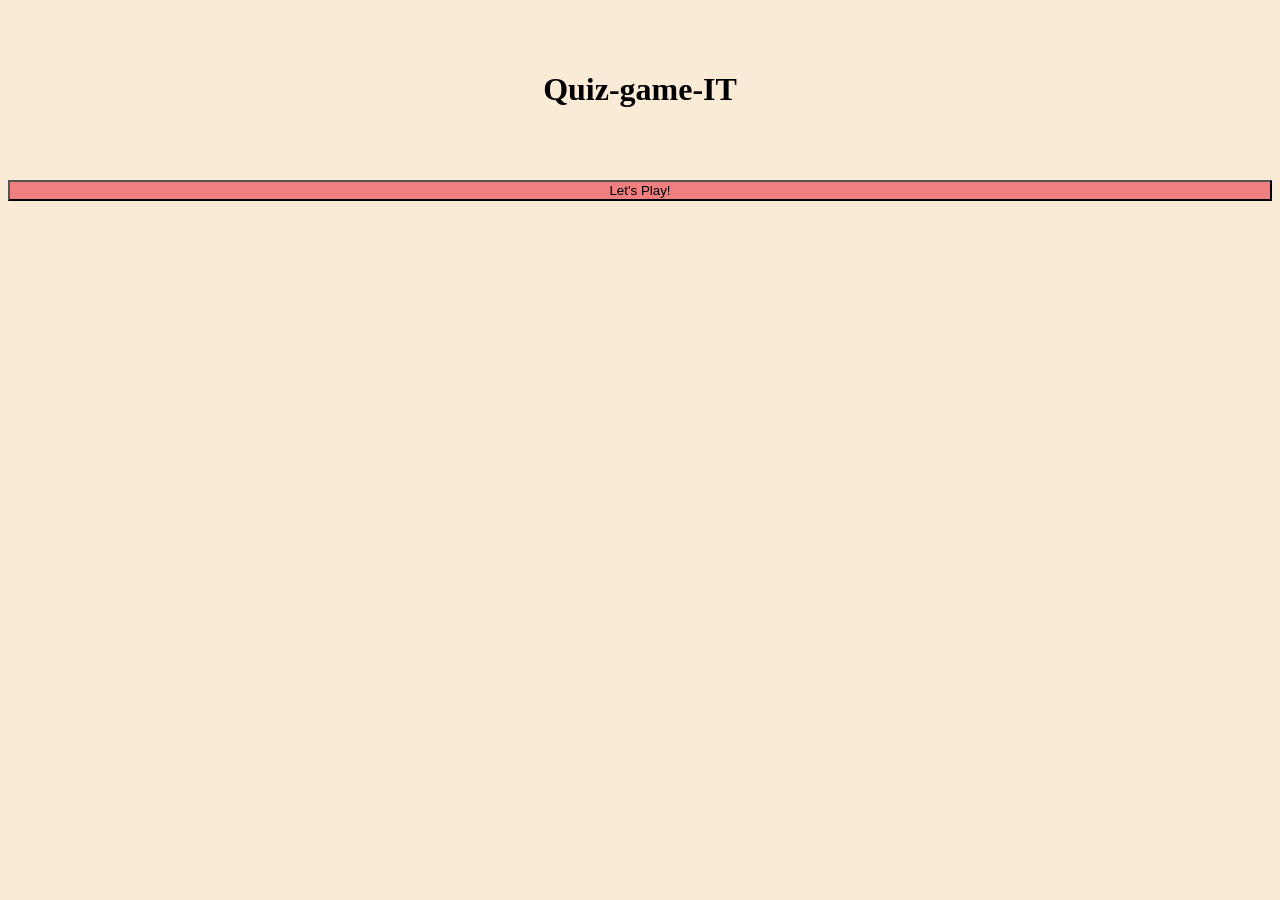
==== index.html @ 75fe56e6 "create category" ====
<!DOCTYPE html>
<html lang="en">
<head>
    <meta charset="UTF-8">
    <meta name="viewport" content="width=device-width, initial-scale=1.0">
    <title>Quiz-game-IT</title>
    <script defer src="app.js"></script>
    <!-- Fixed path to look inside the css folder -->
    <link rel="stylesheet" href="css/style.css">
</head>
<body>
    <div class="first-card">
        <h1>Quiz-game-IT</h1>
        <!-- <img src="" alt=""> -->
    </div>
     <button id="start-btn">Let's Play!</button>
</body>
</html>
---- css/style.css ----
body{
    background-color:antiquewhite;
}
.first-card{
    display: flex;
    justify-content: center;
    align-items:center ;

}
#start-btn{
    background-color:lightcoral;
    display: flex;
    justify-content: center;
    width: 100%;
    align-items: center;
}
#start-btn:hover{
    background-color:lightpink;
}



.first-card {
    display: flex;
    flex-direction: column;   /* يرتب المحتويات عمودياً (العنوان أولاً ثم الأزرار تحت بعضها) */
    align-items: center;      /* يضع العنوان ومجموعة الأزرار في المنتصف أفقياً */
    justify-content: center;  /* يضع المحتوى في المنتصف عمودياً */
    text-align: center;       /* يضمن توسيط نص العنوان */
    margin: 50px auto;        /* يعطي مسافة فوق الكارت ويوسطه في الصفحة */
}

/* الحاوية التي تجمع الزرين بجانب بعضهما */
.category-options {
    display: flex;
    flex-direction: row;    /* تجعل العناصر بجانب بعضها يميناً ويساراً */
    justify-content: center; /* تضع الزرين في المنتصف معاً */
    gap: 30px;              /* مسافة فارغة بين الزرين */
    margin-top: 30px;
    width: 100%;
}

/* التنسيق المشترك للزرين */
.category-btn {
    display: flex;
    align-items: center;
    justify-content: center;
    gap: 10px;
    padding: 15px 25px;
    font-family: 'cursive';
    font-size: 18px;
    border: 2px solid palevioletred;
    border-radius: 8px;
    background-color: white;
    cursor: pointer;
    width: 200px;          /* حجم ثابت ومناسب للزرين */
}

/* تأثير عند تمرير الماوس */
.category-btn:hover {
    background-color: lightgray;
}
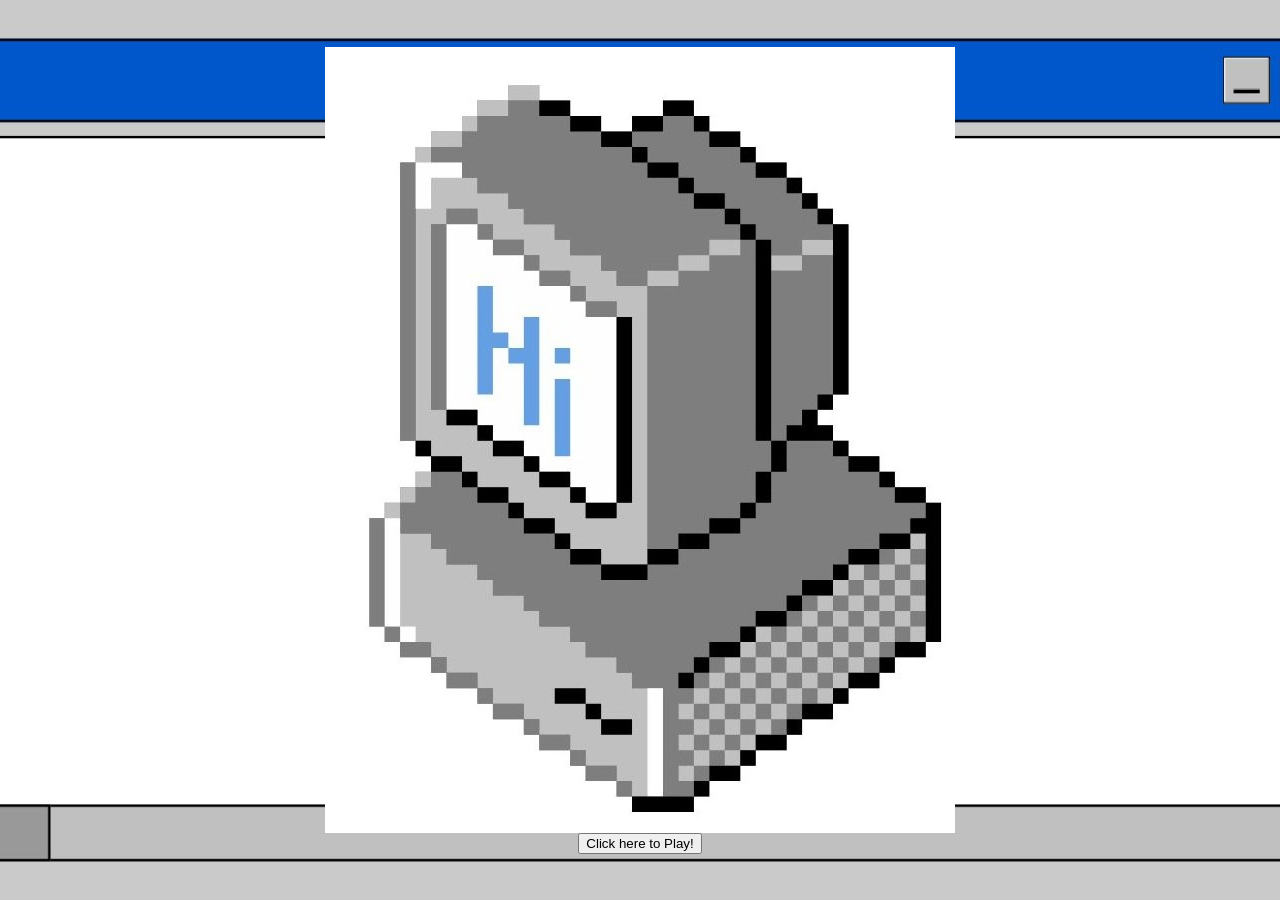
==== commit 86b3c733: "create const" ====
--- a/index.html
+++ b/index.html
@@ -3,16 +3,18 @@
 <head>
     <meta charset="UTF-8">
     <meta name="viewport" content="width=device-width, initial-scale=1.0">
-    <title>Quiz-game-IT</title>
+     <title>Quiz-game-IT</title>
     <script defer src="app.js"></script>
     <!-- Fixed path to look inside the css folder -->
     <link rel="stylesheet" href="css/style.css">
 </head>
 <body>
     <div class="first-card">
-        <h1>Quiz-game-IT</h1>
-        <!-- <img src="" alt=""> -->
+        <!-- <h1>Quiz-Game-IT</h1> -->
+        <!-- <img id="img" src="pictures/pc.jpeg" alt="Quiz">  -->
     </div>
-     <button id="start-btn">Let's Play!</button>
+    <img id="img" src="pictures/pc.jpeg" alt="Quiz">
+
+     <button id="start-btn">Click here to Play!</button>
 </body>
 </html>
--- a/css/style.css
+++ b/css/style.css
@@ -1,61 +1,16 @@
+@import url('https://fonts.googleapis.com/css2?family=Big+Shoulders+Stencil:opsz,wght@10..72,100..900&display=swap');
+
 body{
-    background-color:antiquewhite;
-}
-.first-card{
-    display: flex;
+    background-color:lightgray;
+    background-image: url('../pictures/background.jpeg');
+   display: flex;
+    flex-direction: column;
+    align-items: center;
+    min-height: 100vh;
     justify-content: center;
-    align-items:center ;
+    background-size: cover;
+    background-position: center;  
+    margin: 0;
+    font-family: "Big Shoulders Stencil", sans-serif;
 
 }
-#start-btn{
-    background-color:lightcoral;
-    display: flex;
-    justify-content: center;
-    width: 100%;
-    align-items: center;
-}
-#start-btn:hover{
-    background-color:lightpink;
-}
-
-
-
-.first-card {
-    display: flex;
-    flex-direction: column;   /* يرتب المحتويات عمودياً (العنوان أولاً ثم الأزرار تحت بعضها) */
-    align-items: center;      /* يضع العنوان ومجموعة الأزرار في المنتصف أفقياً */
-    justify-content: center;  /* يضع المحتوى في المنتصف عمودياً */
-    text-align: center;       /* يضمن توسيط نص العنوان */
-    margin: 50px auto;        /* يعطي مسافة فوق الكارت ويوسطه في الصفحة */
-}
-
-/* الحاوية التي تجمع الزرين بجانب بعضهما */
-.category-options {
-    display: flex;
-    flex-direction: row;    /* تجعل العناصر بجانب بعضها يميناً ويساراً */
-    justify-content: center; /* تضع الزرين في المنتصف معاً */
-    gap: 30px;              /* مسافة فارغة بين الزرين */
-    margin-top: 30px;
-    width: 100%;
-}
-
-/* التنسيق المشترك للزرين */
-.category-btn {
-    display: flex;
-    align-items: center;
-    justify-content: center;
-    gap: 10px;
-    padding: 15px 25px;
-    font-family: 'cursive';
-    font-size: 18px;
-    border: 2px solid palevioletred;
-    border-radius: 8px;
-    background-color: white;
-    cursor: pointer;
-    width: 200px;          /* حجم ثابت ومناسب للزرين */
-}
-
-/* تأثير عند تمرير الماوس */
-.category-btn:hover {
-    background-color: lightgray;
-}
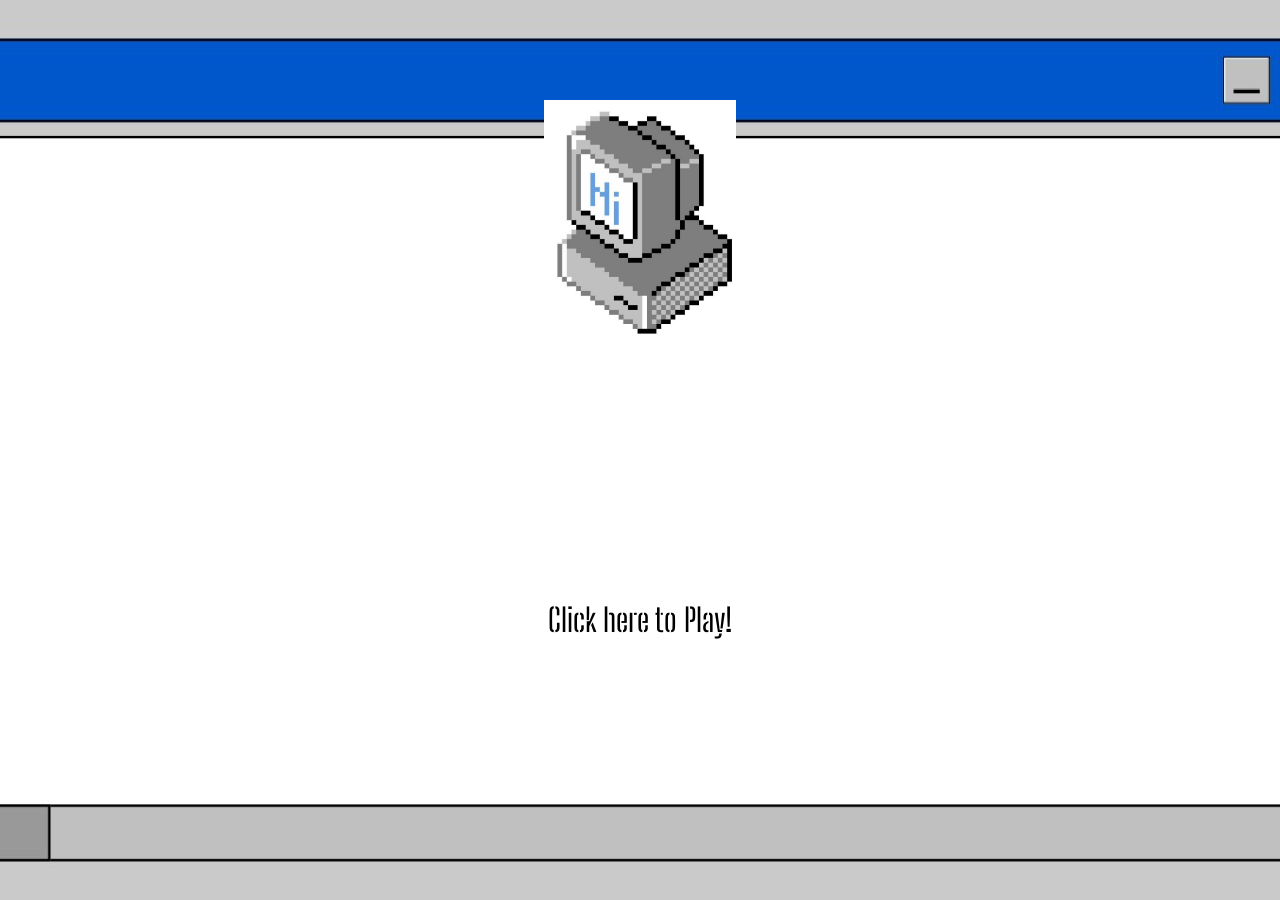
==== commit 82025c88: "fixed some code in js" ====
--- a/index.html
+++ b/index.html
@@ -5,13 +5,12 @@
     <meta name="viewport" content="width=device-width, initial-scale=1.0">
      <title>Quiz-game-IT</title>
     <script defer src="app.js"></script>
-    <!-- Fixed path to look inside the css folder -->
+  
     <link rel="stylesheet" href="css/style.css">
 </head>
 <body>
     <div class="first-card">
-        <!-- <h1>Quiz-Game-IT</h1> -->
-        <!-- <img id="img" src="pictures/pc.jpeg" alt="Quiz">  -->
+       
     </div>
     <img id="img" src="pictures/pc.jpeg" alt="Quiz">
 
--- a/css/style.css
+++ b/css/style.css
@@ -14,3 +14,163 @@
     font-family: "Big Shoulders Stencil", sans-serif;
 
 }
+h1{
+    color: black;
+    font-family:Georgia, 'Times New Roman', Times, serif;
+    justify-content: center;
+    align-items: center;
+}
+.first-card{
+    display: flex;
+    justify-content: center;
+    align-items:center ;
+
+}
+#start-btn{
+    background-color:white;
+    display: flex;
+    justify-content: center;
+    width: 80%;
+    align-items: center;
+    padding: 10px;
+    margin: auto;
+    border:0px ;
+    font-size: xx-large;
+    font-family: "Big Shoulders Stencil", sans-serif;
+
+}
+#start-btn:hover{
+    background-color:rgb(133, 208, 208);
+}
+#restart, #restart2 {
+    background-color: rgb(60, 18, 214);
+    color:white; 
+    font-family: 'Times New Roman', Times, serif;
+    padding:15px;
+    margin: auto;
+    border:2px solid rgb(122, 186, 186);
+    border-radius: 8px; 
+    display:flex;
+    align-items: center;
+    justify-content: center;
+    margin-top: 20px;
+    width: 12%;
+    font-size: 20px;
+}
+
+#restart:hover, #restart2:hover {
+    background-color:rgb(106, 164, 164); 
+    cursor: pointer;
+
+}
+
+
+
+.option-one, .option-btn {
+    width: 100%;
+    padding: 15px 20px;
+    font-size: 1.1rem;
+    font-weight: 500;
+    color: #000000;
+    background-color: wheat; 
+    border: 3px solid pink; 
+    border-radius: 4px;
+    cursor: pointer;
+    text-align: center;
+    margin-bottom: 15px; 
+    margin-left: 50px;
+    margin-top: 15px;
+    padding: 15px;
+
+
+}
+ #cat{
+    font-family: "Big Shoulders Stencil", sans-serif;
+} 
+
+.first-card {
+    display: flex;
+    flex-direction: column;  
+    align-items: center;      
+    justify-content: center;  
+    text-align: center;       
+    margin: 50px auto;        
+}
+
+
+.category-options {
+    display: flex;
+    flex-direction: row;    /* اتخلي العنصر يم بعض*/
+    justify-content: center; /* يكون الزرار فل نص*/
+    gap: 30px;              /* مسافه بين كل زرين    */
+    margin-top: 30px;
+    width: 100%;
+}
+
+
+.category-btn {
+    display: flex;
+    align-items: center;
+    justify-content: center;
+    gap: 10px;
+    padding:70px;
+    margin: 50px;
+    font-family: 'cursive';
+    font-size: 20px;
+    border: 3px solid rgb(81, 123, 123);
+    border-radius: 8px;
+    background-color:rgb(133, 208, 208);
+    cursor: pointer;
+    width: 200px;  
+    color: black;        
+}
+
+.category-btn:hover {
+    background-color: lightgray;
+}
+h2{
+    color:black;
+    font-size:xx-large;
+    font-family:'Segoe UI';
+    margin-top: 80px;
+}
+
+.f-option{
+    display: flex;
+    flex-direction: column;
+    align-items: center;
+    gap: 12px;
+    margin-top: 20px;
+    width: 100%;
+}
+.option-one{
+   cursor: pointer;
+   width: 80%;
+   padding: 20px;
+   font-size: small;
+   margin-left: 50px;
+   background-color: rgb(196, 250, 250);
+   border: 2px solid rgb(133, 208, 208);
+
+}
+.option-one:hover{
+    background-color: rgb(133, 208, 208);
+}
+#f-q{
+    display: flex;
+    justify-content: center;
+    font-family:sans-serif;
+}
+
+.hide {
+    display: none !important; 
+}
+
+
+#img{
+    max-width: 15%;
+    display: flex;
+    /* margin-left: 50px; */
+    align-items: left;
+    justify-content: left;
+}
